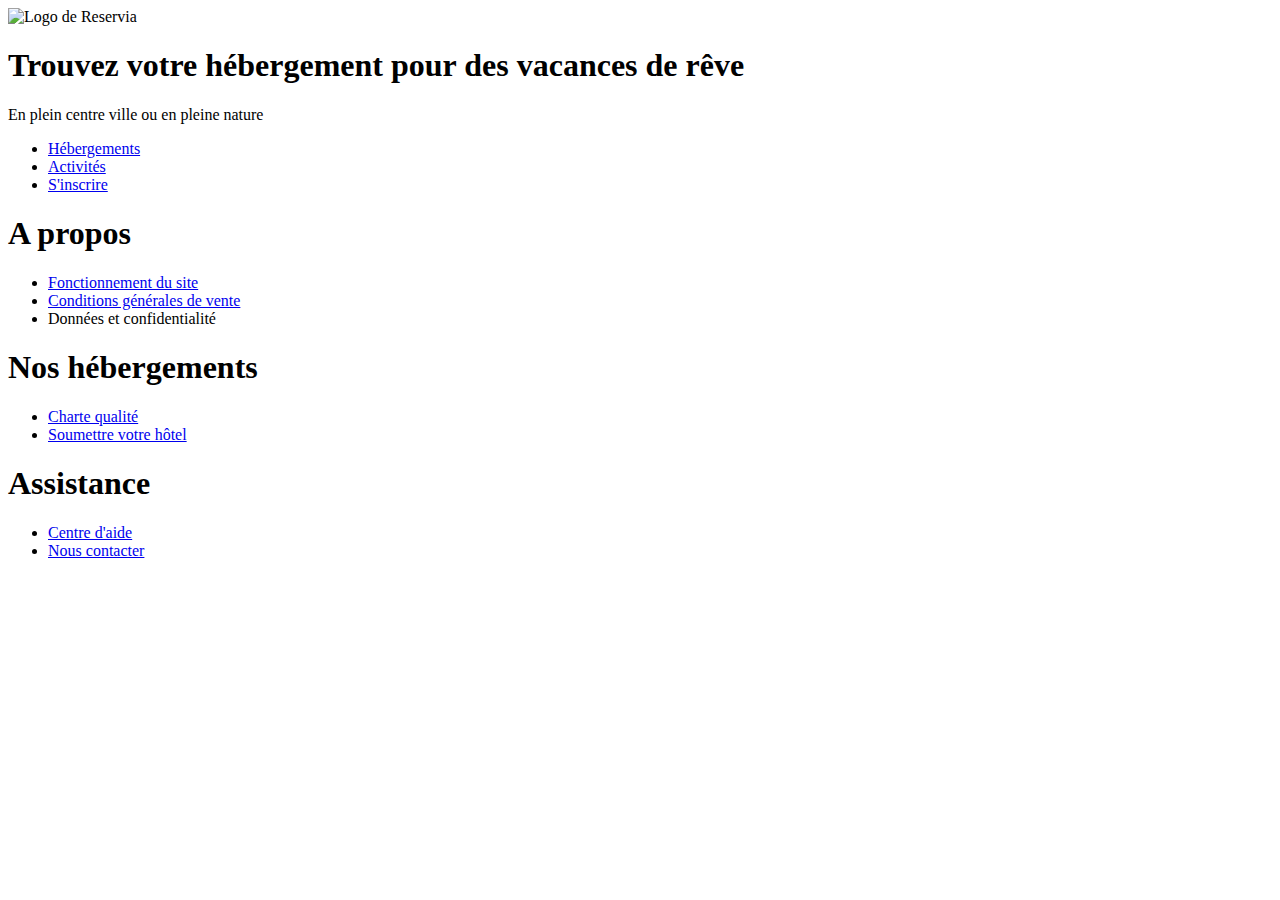
==== Maquette.html @ e61978f6 "Version 1" ====
<!DOCTYPE html>
<html>
    <head>
        <meta charset="utf-8" />
        <link rel="stylesheet" href="style.css" />

        <link rel="preconnect" href="https://fonts.gstatic.com">
<link href="https://fonts.googleapis.com/css2?family=Open+Sans&family=Raleway:wght@200&display=swap" rel="stylesheet">
        <title></title>
    </head>

    <body>
        <div id= "container">
            <header>
                <div id= "logo">
                     <img src="images/Reservia@3x.png" alt="Logo de Reservia" />
                <h1>Trouvez votre hébergement pour des vacances de rêve</h1>
            <p>En plein centre ville ou en pleine nature</p>
            </div>
        <nav>
            <ul>
                <li><a href="#">Hébergements</a></li>
                <li><a href="#">Activités</a></li>
                <li><a href="#">S'inscrire</a></li>
            </ul>
        </nav>
    </header>
            
            <section>
                    <aside>
                <p></p>
                    </aside>
            <article>                
                <p></p>
            </article>
            </section>
        
        <footer>
            <div id= "A propos">
                <h1>A propos</h1>
                <ul>
                    <li><a href="#">Fonctionnement du site</a></li>
                    <li><a href="#">Conditions générales de vente</a></li>
                    <li><a href="#"></a>Données et confidentialité</li>
                </ul>
            </div>
            
            <div id="Nos hébergements">
                <h1>Nos hébergements</h1>
                <ul>
                    <li><a href="#">Charte qualité</a></li>
                    <li><a href="#">Soumettre votre hôtel</a></li>
        </div>
        <div id="Assistance">
                <h1>Assistance</h1>
                <ul>
                    <li><a href="#">Centre d'aide</a></li>
                    <li><a href="#">Nous contacter</a></li>

        </footer>
     </body>
</html>
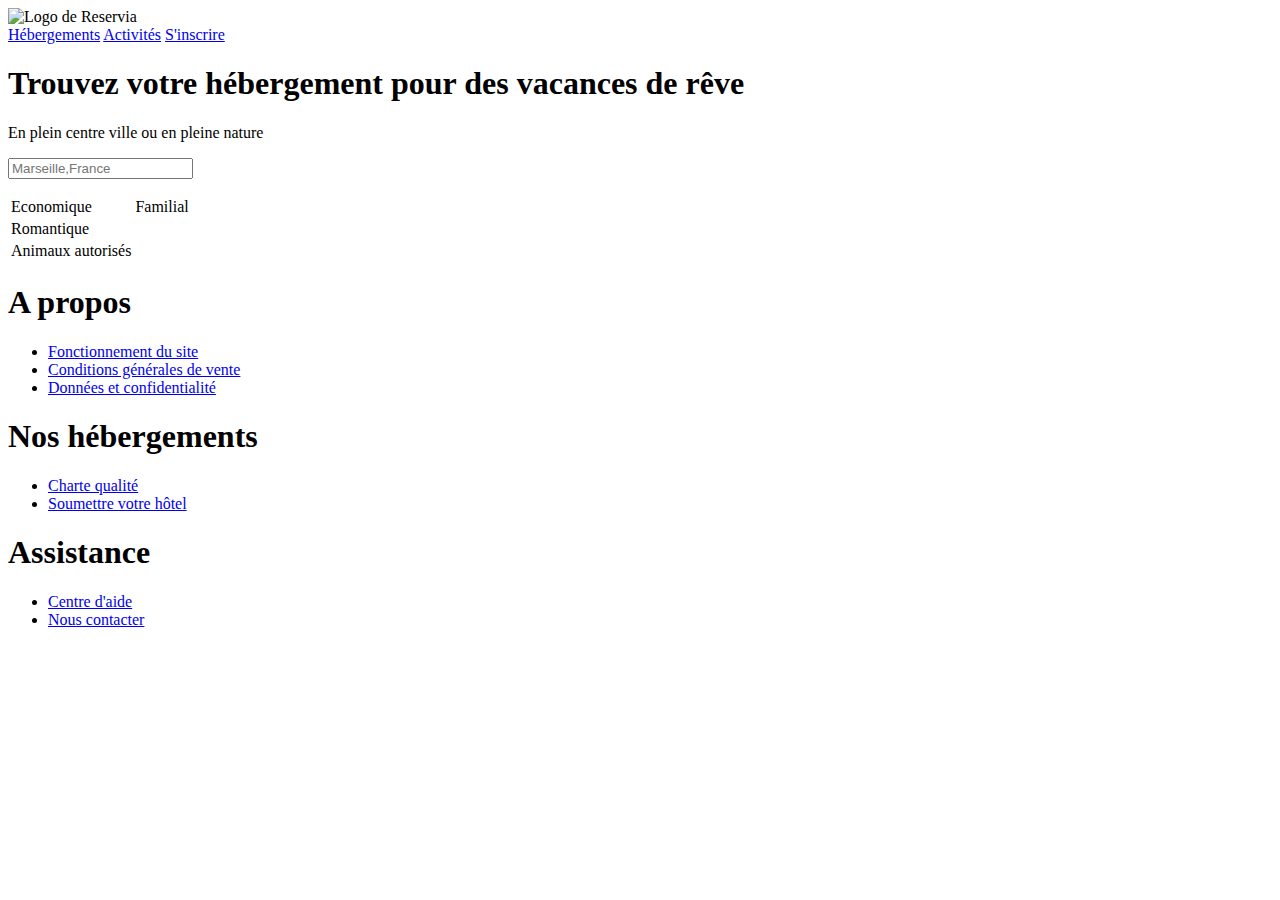
==== commit 5571426d: "Version 2" ====
--- a/Maquette.html
+++ b/Maquette.html
@@ -10,53 +10,73 @@
     </head>
 
     <body>
-        <div id= "container">
+        <div id="bloc_page">
             <header>
                 <div id= "logo">
                      <img src="images/Reservia@3x.png" alt="Logo de Reservia" />
+
+                    <nav>
+                <a href="Lien">Hébergements</a> 
+                <a href="Lien">Activités</a> 
+                <a href="Lien">S'inscrire</a>
+                    </nav>
+
                 <h1>Trouvez votre hébergement pour des vacances de rêve</h1>
             <p>En plein centre ville ou en pleine nature</p>
+        </div>
+         <p><input type="search" placeholder="Marseille,France" /<p><br/>
             </div>
-        <nav>
-            <ul>
-                <li><a href="#">Hébergements</a></li>
-                <li><a href="#">Activités</a></li>
-                <li><a href="#">S'inscrire</a></li>
-            </ul>
-        </nav>
+        
     </header>
             
             <section>
-                    <aside>
-                <p></p>
-                    </aside>
-            <article>                
-                <p></p>
-            </article>
+                <table>
+                    <tr>
+                         <td>Economique</td>
+                            <td>Familial</td>
+                            </tr>
+                             <tr>
+                        <td>Romantique</td>
+                 </tr>
+                <tr>
+                <td>Animaux autorisés</td>
+            </tr>
+
+        </table>
+
+                   
             </section>
         
         <footer>
             <div id= "A propos">
                 <h1>A propos</h1>
+                <nav>
                 <ul>
                     <li><a href="#">Fonctionnement du site</a></li>
                     <li><a href="#">Conditions générales de vente</a></li>
-                    <li><a href="#"></a>Données et confidentialité</li>
+                    <li><a href="#">Données et confidentialité</a></li>
                 </ul>
+            </nav>
             </div>
             
             <div id="Nos hébergements">
                 <h1>Nos hébergements</h1>
+                <nav>
                 <ul>
                     <li><a href="#">Charte qualité</a></li>
                     <li><a href="#">Soumettre votre hôtel</a></li>
+                </ul>
+            </nav>
         </div>
         <div id="Assistance">
                 <h1>Assistance</h1>
+                <nav>
                 <ul>
                     <li><a href="#">Centre d'aide</a></li>
                     <li><a href="#">Nous contacter</a></li>
-
+                </ul>
+            </nav>
+        </div>
         </footer>
      </body>
 </html>